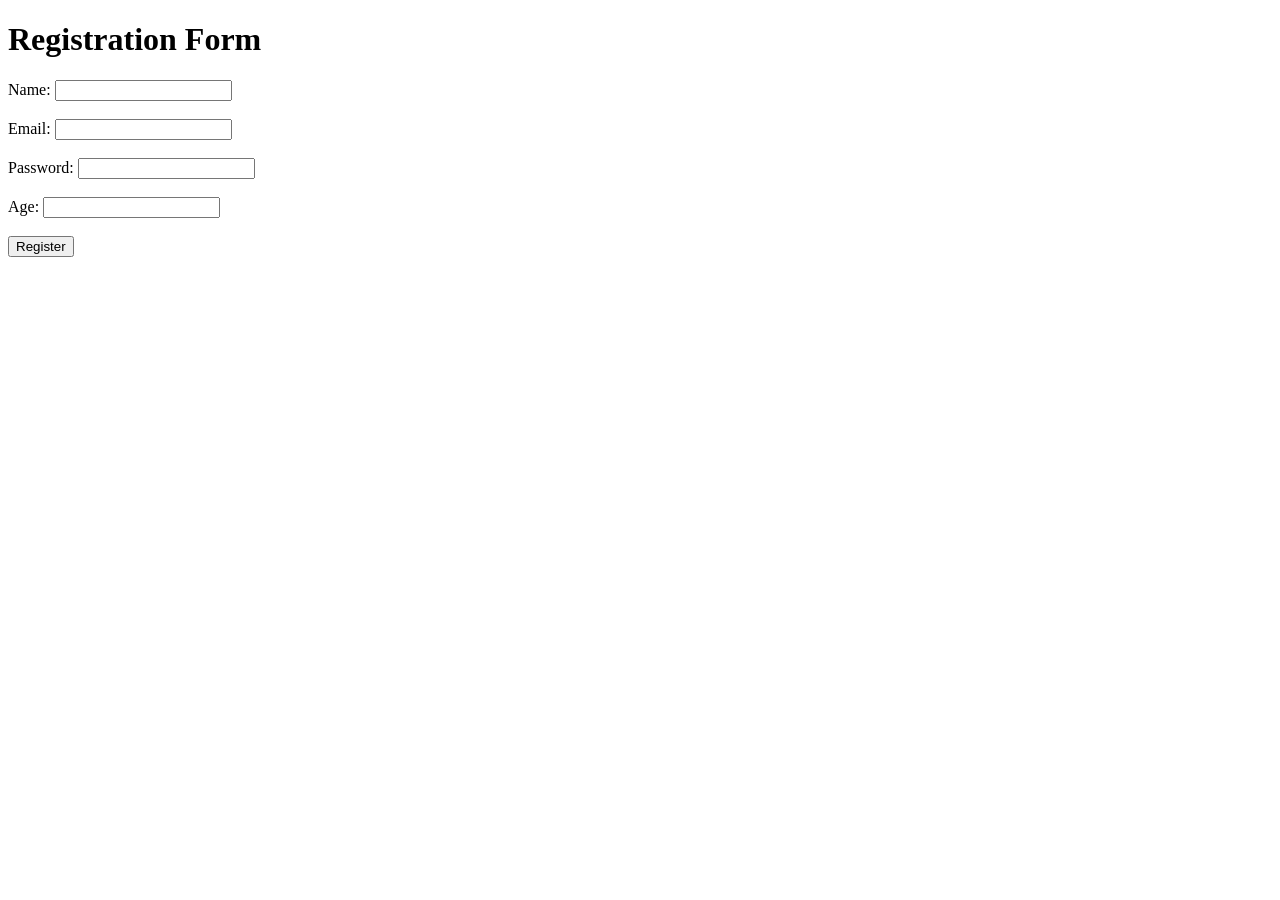
==== 1. basics/form validation.html @ f9b5c249 "Form validation" ====
<!DOCTYPE html>
<html>
<head>
    <title>Form Validation</title>
</head>
<body>

    <h1>Registration Form</h1>

    <form id="registrationForm">

        <label>Name:</label>
        <input type="text" id="name">
        <small id="nameError"></small>

        <br><br>

        <label>Email:</label>
        <input type="text" id="email">
        <small id="emailError"></small>

        <br><br>

        <label>Password:</label>
        <input type="password" id="password">
        <small id="passwordError"></small>

        <br><br>

        <label>Age:</label>
        <input type="number" id="age">
        <small id="ageError"></small>

        <br><br>

        <button type="submit">Register</button>

    </form>

    <script>
const form = document.getElementById("registrationForm");

form.addEventListener("submit", function(event) {

    event.preventDefault();

    const name = document.getElementById("name").value;
    const email = document.getElementById("email").value;
    const password = document.getElementById("password").value;
    const age = document.getElementById("age").value;

    if (name === "") {
        alert("Please enter your name");
        return;
    }

    if (email === "") {
        alert("Please enter your email");
        return;
    }

    if (password.length<8) {
       
        alert("Password must be at least 8 characters");
        
   
        return;
    }
    if (age === "") {
        alert("Please enter your age");
        return;
    }
    alert("Registration successful!");
});

    </script>

</body>
</html>
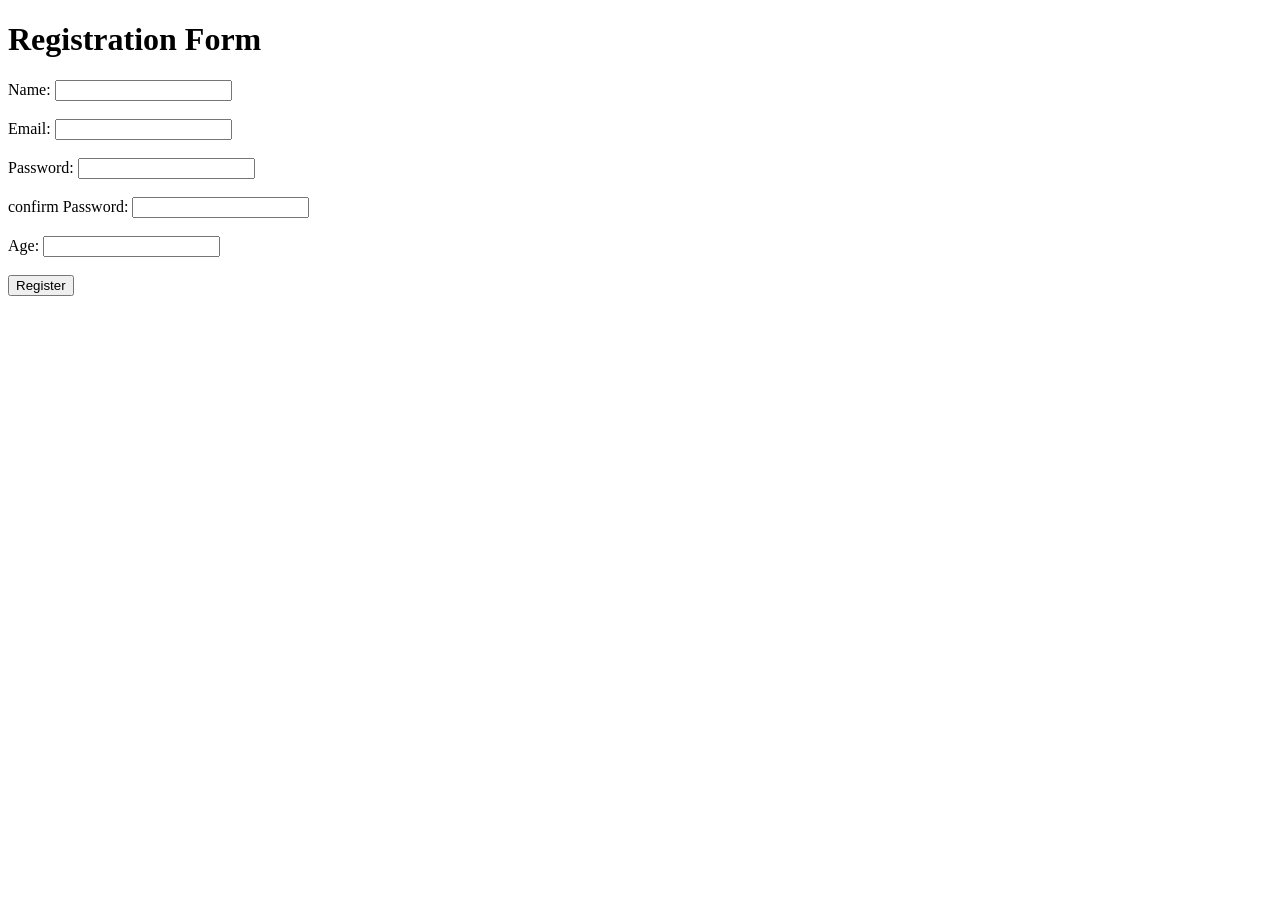
==== commit eb58214e: "form valifation" ====
--- a/1. basics/form validation.html
+++ b/1. basics/form validation.html
@@ -27,6 +27,12 @@
 
         <br><br>
 
+         <label>confirm Password:</label>
+        <input type="password" id="confirm-password">
+        <small id="confirmpasswordError"></small>
+
+        <br><br>
+
         <label>Age:</label>
         <input type="number" id="age">
         <small id="ageError"></small>
@@ -47,6 +53,7 @@
     const name = document.getElementById("name").value;
     const email = document.getElementById("email").value;
     const password = document.getElementById("password").value;
+    const confirmpassword = document.getElementById("confirm-password").value;
     const age = document.getElementById("age").value;
 
     if (name === "") {
@@ -66,6 +73,9 @@
    
         return;
     }
+    if( password != confirmpassword){
+        alert("passwords do not match");
+    }
     if (age === "") {
         alert("Please enter your age");
         return;
